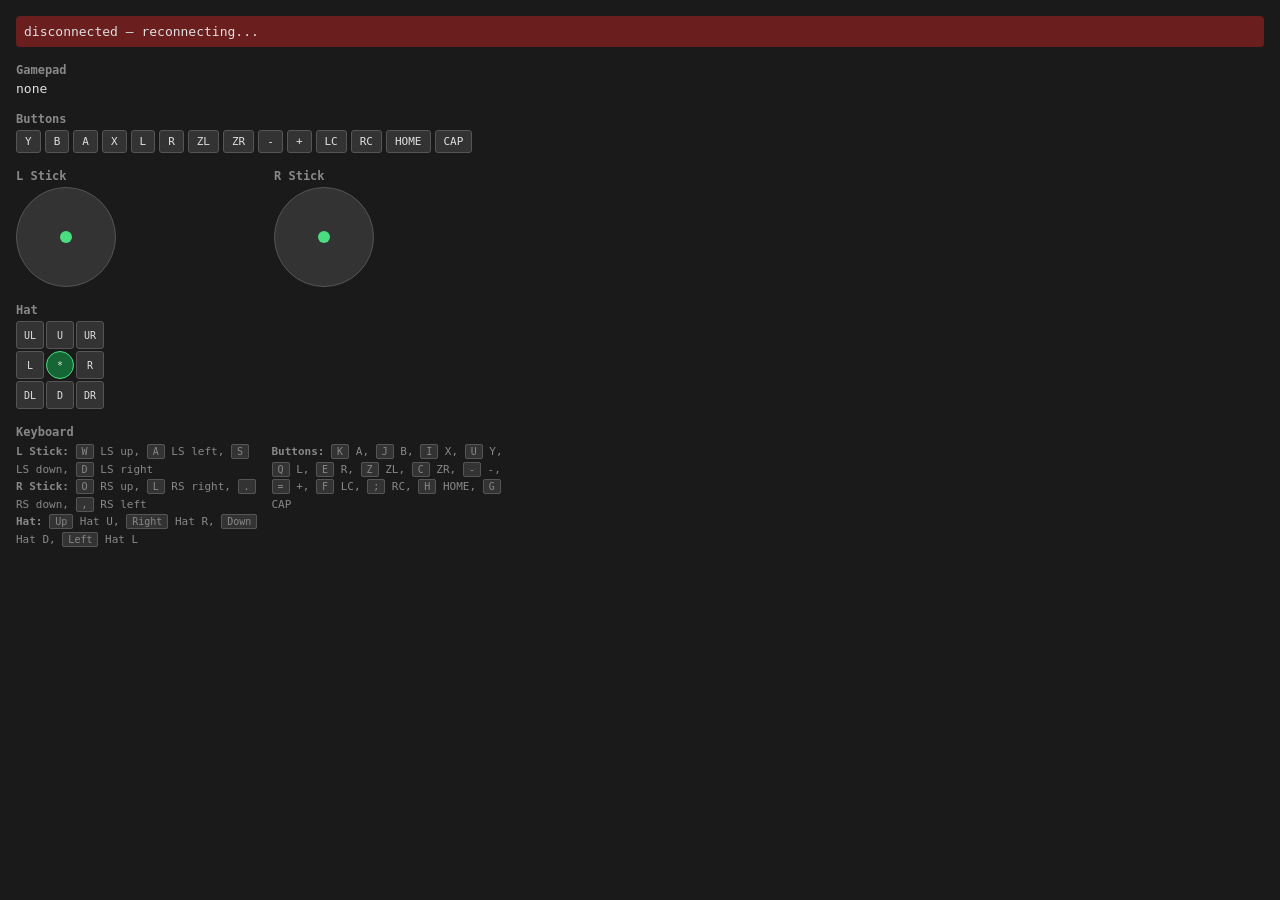
==== nxmc/cmd/nxmc-server/web/index.html @ 003a0747 "graceful shutdown追加、Pro ControllerのCaptureボタン対応 - Ctrl+Cでリセット送信→シリアル閉じ→2秒タイムアウトで終了 - Gamepad API but" ====
<!DOCTYPE html>
<html lang="ja">
<head>
<meta charset="utf-8">
<meta name="viewport" content="width=device-width, initial-scale=1">
<title>nxmc</title>
<style>
* { margin: 0; padding: 0; box-sizing: border-box; }
body { font-family: monospace; background: #1a1a1a; color: #e0e0e0; padding: 16px; }
#status { padding: 8px; margin-bottom: 16px; border-radius: 4px; }
#status.connected { background: #1b4332; }
#status.disconnected { background: #6b1e1e; }

.section { margin-bottom: 16px; }
.section h3 { font-size: 12px; color: #888; margin-bottom: 4px; }

#state { font-size: 14px; line-height: 1.8; }
#state .active { color: #4ade80; font-weight: bold; }

.controller-visual {
  display: grid;
  grid-template-columns: 1fr 1fr;
  gap: 16px;
  max-width: 500px;
}

.stick-display {
  width: 100px; height: 100px;
  background: #333; border-radius: 50%;
  position: relative; border: 1px solid #555;
}
.stick-dot {
  width: 12px; height: 12px;
  background: #4ade80; border-radius: 50%;
  position: absolute;
  transform: translate(-50%, -50%);
  transition: left 0.03s, top 0.03s;
}

.buttons-display { display: flex; flex-wrap: wrap; gap: 4px; }
.btn {
  padding: 4px 8px; font-size: 11px;
  background: #333; border-radius: 3px; border: 1px solid #555;
}
.btn.active { background: #166534; border-color: #4ade80; color: #4ade80; }

.hat-grid {
  display: grid;
  grid-template-columns: repeat(3, 28px);
  grid-template-rows: repeat(3, 28px);
  gap: 2px;
}
.hat-cell {
  background: #333; border-radius: 3px; border: 1px solid #555;
  display: flex; align-items: center; justify-content: center;
  font-size: 10px;
}
.hat-cell.active { background: #166534; border-color: #4ade80; }
.hat-cell.center { border-radius: 50%; }

#keymap {
  font-size: 11px; color: #888; line-height: 1.6;
  column-count: 2; max-width: 500px;
}
#keymap kbd {
  background: #333; padding: 1px 5px; border-radius: 2px;
  border: 1px solid #555; font-size: 10px;
}
</style>
</head>
<body>

<div id="status" class="disconnected">disconnected</div>

<div class="section">
  <h3>Gamepad</h3>
  <div id="gamepad-info">none</div>
</div>

<div class="section">
  <h3>Buttons</h3>
  <div class="buttons-display" id="buttons-display"></div>
</div>

<div class="section controller-visual">
  <div>
    <h3>L Stick</h3>
    <div class="stick-display"><div class="stick-dot" id="lstick-dot"></div></div>
  </div>
  <div>
    <h3>R Stick</h3>
    <div class="stick-display"><div class="stick-dot" id="rstick-dot"></div></div>
  </div>
  <div>
    <h3>Hat</h3>
    <div class="hat-grid" id="hat-grid"></div>
  </div>
</div>

<div class="section">
  <h3>Keyboard</h3>
  <div id="keymap"></div>
</div>

<script>
const BUTTONS = [
  { name: 'Y',  bit: 0x0001 },
  { name: 'B',  bit: 0x0002 },
  { name: 'A',  bit: 0x0004 },
  { name: 'X',  bit: 0x0008 },
  { name: 'L',  bit: 0x0010 },
  { name: 'R',  bit: 0x0020 },
  { name: 'ZL', bit: 0x0040 },
  { name: 'ZR', bit: 0x0080 },
  { name: '-',  bit: 0x0100 },
  { name: '+',  bit: 0x0200 },
  { name: 'LC', bit: 0x0400 },
  { name: 'RC', bit: 0x0800 },
  { name: 'HOME', bit: 0x1000 },
  { name: 'CAP',  bit: 0x2000 },
];

const HAT_NAMES = ['U','UR','R','DR','D','DL','L','UL','*'];
const HAT_GRID_MAP = [
  { hat: 7, label: 'UL' }, { hat: 0, label: 'U' },  { hat: 1, label: 'UR' },
  { hat: 6, label: 'L' },  { hat: 8, label: '*' },   { hat: 2, label: 'R' },
  { hat: 5, label: 'DL' }, { hat: 4, label: 'D' },   { hat: 3, label: 'DR' },
];

const KEY_MAP = {
  'KeyW':       { type: 'lstick', dir: 'up' },
  'KeyA':       { type: 'lstick', dir: 'left' },
  'KeyS':       { type: 'lstick', dir: 'down' },
  'KeyD':       { type: 'lstick', dir: 'right' },
  'ArrowUp':    { type: 'hat', hat: 0 },
  'ArrowRight': { type: 'hat', hat: 2 },
  'ArrowDown':  { type: 'hat', hat: 4 },
  'ArrowLeft':  { type: 'hat', hat: 6 },
  'KeyK':       { type: 'button', bit: 0x0004 },  // A
  'KeyJ':       { type: 'button', bit: 0x0002 },  // B
  'KeyI':       { type: 'button', bit: 0x0008 },  // X
  'KeyU':       { type: 'button', bit: 0x0001 },  // Y
  'KeyQ':       { type: 'button', bit: 0x0010 },  // L
  'KeyE':       { type: 'button', bit: 0x0020 },  // R
  'KeyZ':       { type: 'button', bit: 0x0040 },  // ZL
  'KeyC':       { type: 'button', bit: 0x0080 },  // ZR
  'Minus':      { type: 'button', bit: 0x0100 },  // -
  'Equal':      { type: 'button', bit: 0x0200 },  // +
  'KeyF':       { type: 'button', bit: 0x0400 },  // L Click
  'Semicolon':  { type: 'button', bit: 0x0800 },  // R Click
  'KeyH':       { type: 'button', bit: 0x1000 },  // Home
  'KeyG':       { type: 'button', bit: 0x2000 },  // Capture
  'KeyO':       { type: 'rstick', dir: 'up' },
  'KeyL':       { type: 'rstick', dir: 'right' },
  'Period':     { type: 'rstick', dir: 'down' },
  'Comma':      { type: 'rstick', dir: 'left' }, // Semicolon is taken, use comma
};

const KEY_LABELS = {
  'KeyW': 'W', 'KeyA': 'A', 'KeyS': 'S', 'KeyD': 'D',
  'ArrowUp': 'Up', 'ArrowRight': 'Right', 'ArrowDown': 'Down', 'ArrowLeft': 'Left',
  'KeyK': 'K', 'KeyJ': 'J', 'KeyI': 'I', 'KeyU': 'U',
  'KeyQ': 'Q', 'KeyE': 'E', 'KeyZ': 'Z', 'KeyC': 'C',
  'Minus': '-', 'Equal': '=', 'KeyF': 'F', 'Semicolon': ';',
  'KeyH': 'H', 'KeyG': 'G',
  'KeyO': 'O', 'KeyL': 'L', 'Period': '.', 'Comma': ',',
};

const BUTTON_NAMES = {};
BUTTONS.forEach(b => BUTTON_NAMES[b.bit] = b.name);

// State
let keyState = {};
let lastSent = '';
let ws = null;

// Build UI
function initUI() {
  const bd = document.getElementById('buttons-display');
  BUTTONS.forEach(b => {
    const el = document.createElement('div');
    el.className = 'btn';
    el.id = 'btn-' + b.name;
    el.textContent = b.name;
    bd.appendChild(el);
  });

  const hg = document.getElementById('hat-grid');
  HAT_GRID_MAP.forEach(h => {
    const el = document.createElement('div');
    el.className = 'hat-cell' + (h.hat === 8 ? ' center' : '');
    el.id = 'hat-' + h.hat;
    el.textContent = h.label;
    hg.appendChild(el);
  });

  const km = document.getElementById('keymap');
  const groups = { 'L Stick': [], 'R Stick': [], 'Hat': [], 'Buttons': [] };
  for (const [code, mapping] of Object.entries(KEY_MAP)) {
    const label = KEY_LABELS[code] || code;
    let target = '';
    if (mapping.type === 'button') target = BUTTON_NAMES[mapping.bit];
    else if (mapping.type === 'hat') target = 'Hat ' + HAT_NAMES[mapping.hat];
    else if (mapping.type === 'lstick') target = 'LS ' + mapping.dir;
    else if (mapping.type === 'rstick') target = 'RS ' + mapping.dir;

    const group = mapping.type === 'lstick' ? 'L Stick' :
                  mapping.type === 'rstick' ? 'R Stick' :
                  mapping.type === 'hat' ? 'Hat' : 'Buttons';
    groups[group].push(`<kbd>${label}</kbd> ${target}`);
  }
  km.innerHTML = Object.entries(groups).map(([g, items]) =>
    `<div><strong>${g}:</strong> ${items.join(', ')}</div>`
  ).join('');
}

// WebSocket
function connect() {
  const proto = location.protocol === 'https:' ? 'wss:' : 'ws:';
  ws = new WebSocket(`${proto}//${location.host}/ws`);
  ws.onopen = () => {
    document.getElementById('status').className = 'connected';
    document.getElementById('status').textContent = 'connected';
  };
  ws.onclose = () => {
    document.getElementById('status').className = 'disconnected';
    document.getElementById('status').textContent = 'disconnected — reconnecting...';
    setTimeout(connect, 1000);
  };
}

// Keyboard
document.addEventListener('keydown', e => {
  if (KEY_MAP[e.code]) { e.preventDefault(); keyState[e.code] = true; }
});
document.addEventListener('keyup', e => {
  if (KEY_MAP[e.code]) { e.preventDefault(); keyState[e.code] = false; }
});

// Gamepad mapping (Standard Gamepad → Switch buttons)
const GP_BUTTON_MAP = [
  0x0002, // [0] bottom → B
  0x0004, // [1] right → A
  0x0001, // [2] left → Y
  0x0008, // [3] top → X
  0x0010, // [4] L
  0x0020, // [5] R
  0x0040, // [6] ZL
  0x0080, // [7] ZR
  0x0100, // [8] -
  0x0200, // [9] +
  0x0400, // [10] L Click
  0x0800, // [11] R Click
  0,      // [12] D-pad Up (hat)
  0,      // [13] D-pad Down (hat)
  0,      // [14] D-pad Left (hat)
  0,      // [15] D-pad Right (hat)
  0x1000, // [16] Home/Guide
  0x2000, // [17] Capture (Pro Controller MISC1)
];

function hatFromDpad(up, right, down, left) {
  if (up && right) return 1;
  if (right && down) return 3;
  if (down && left) return 5;
  if (left && up) return 7;
  if (up) return 0;
  if (right) return 2;
  if (down) return 4;
  if (left) return 6;
  return 8;
}

function axisToStick(val) {
  return Math.max(0, Math.min(255, Math.round((val + 1) * 127.5)));
}

function buildReport() {
  let buttons = 0;
  let hat = 8;
  let lx = 128, ly = 128, rx = 128, ry = 128;

  // Keyboard
  let kbLU = false, kbLD = false, kbLL = false, kbLR = false;
  let kbRU = false, kbRD = false, kbRL = false, kbRR = false;
  let kbHatU = false, kbHatD = false, kbHatL = false, kbHatR = false;

  for (const [code, pressed] of Object.entries(keyState)) {
    if (!pressed) continue;
    const m = KEY_MAP[code];
    if (!m) continue;
    if (m.type === 'button') buttons |= m.bit;
    else if (m.type === 'hat') {
      if (m.hat === 0) kbHatU = true;
      if (m.hat === 2) kbHatR = true;
      if (m.hat === 4) kbHatD = true;
      if (m.hat === 6) kbHatL = true;
    }
    else if (m.type === 'lstick') {
      if (m.dir === 'up') kbLU = true;
      if (m.dir === 'down') kbLD = true;
      if (m.dir === 'left') kbLL = true;
      if (m.dir === 'right') kbLR = true;
    }
    else if (m.type === 'rstick') {
      if (m.dir === 'up') kbRU = true;
      if (m.dir === 'down') kbRD = true;
      if (m.dir === 'left') kbRL = true;
      if (m.dir === 'right') kbRR = true;
    }
  }

  hat = hatFromDpad(kbHatU, kbHatR, kbHatD, kbHatL);
  if (kbLL) lx = 0;   else if (kbLR) lx = 255;
  if (kbLU) ly = 0;   else if (kbLD) ly = 255;
  if (kbRL) rx = 0;   else if (kbRR) rx = 255;
  if (kbRU) ry = 0;   else if (kbRD) ry = 255;

  // Gamepad (overrides keyboard for analog, OR for buttons)
  const gamepads = navigator.getGamepads();
  for (const gp of gamepads) {
    if (!gp) continue;

    document.getElementById('gamepad-info').textContent =
      gp.id + (gp.mapping === 'standard' ? ' [standard]' : ' [non-standard]');

    // Buttons
    for (let i = 0; i < gp.buttons.length && i < GP_BUTTON_MAP.length; i++) {
      if (gp.buttons[i].pressed && GP_BUTTON_MAP[i]) {
        buttons |= GP_BUTTON_MAP[i];
      }
    }

    // D-pad (buttons 12-15: Up, Down, Left, Right)
    if (gp.buttons.length > 15) {
      const gpHat = hatFromDpad(
        gp.buttons[12].pressed, gp.buttons[15].pressed,
        gp.buttons[13].pressed, gp.buttons[14].pressed
      );
      if (gpHat !== 8) hat = gpHat;
    }

    // Analog sticks (override keyboard digital input if moved)
    const deadzone = 0.15;
    if (gp.axes.length >= 2) {
      if (Math.abs(gp.axes[0]) > deadzone || Math.abs(gp.axes[1]) > deadzone) {
        lx = axisToStick(gp.axes[0]);
        ly = axisToStick(gp.axes[1]);
      }
    }
    if (gp.axes.length >= 4) {
      if (Math.abs(gp.axes[2]) > deadzone || Math.abs(gp.axes[3]) > deadzone) {
        rx = axisToStick(gp.axes[2]);
        ry = axisToStick(gp.axes[3]);
      }
    }

    break; // use first gamepad only
  }

  return { buttons, hat, lx, ly, rx, ry };
}

function updateUI(report) {
  // Buttons
  BUTTONS.forEach(b => {
    const el = document.getElementById('btn-' + b.name);
    el.className = 'btn' + ((report.buttons & b.bit) ? ' active' : '');
  });

  // Hat
  HAT_GRID_MAP.forEach(h => {
    const el = document.getElementById('hat-' + h.hat);
    el.className = 'hat-cell' + (h.hat === 8 ? ' center' : '') +
                   (report.hat === h.hat ? ' active' : '');
  });

  // Sticks
  const lDot = document.getElementById('lstick-dot');
  lDot.style.left = (report.lx / 255 * 100) + '%';
  lDot.style.top = (report.ly / 255 * 100) + '%';

  const rDot = document.getElementById('rstick-dot');
  rDot.style.left = (report.rx / 255 * 100) + '%';
  rDot.style.top = (report.ry / 255 * 100) + '%';
}

// Main loop
function loop() {
  const report = buildReport();
  updateUI(report);

  const json = JSON.stringify(report);
  if (json !== lastSent && ws && ws.readyState === WebSocket.OPEN) {
    ws.send(json);
    lastSent = json;
  }

  requestAnimationFrame(loop);
}

initUI();
connect();
requestAnimationFrame(loop);
</script>
</body>
</html>
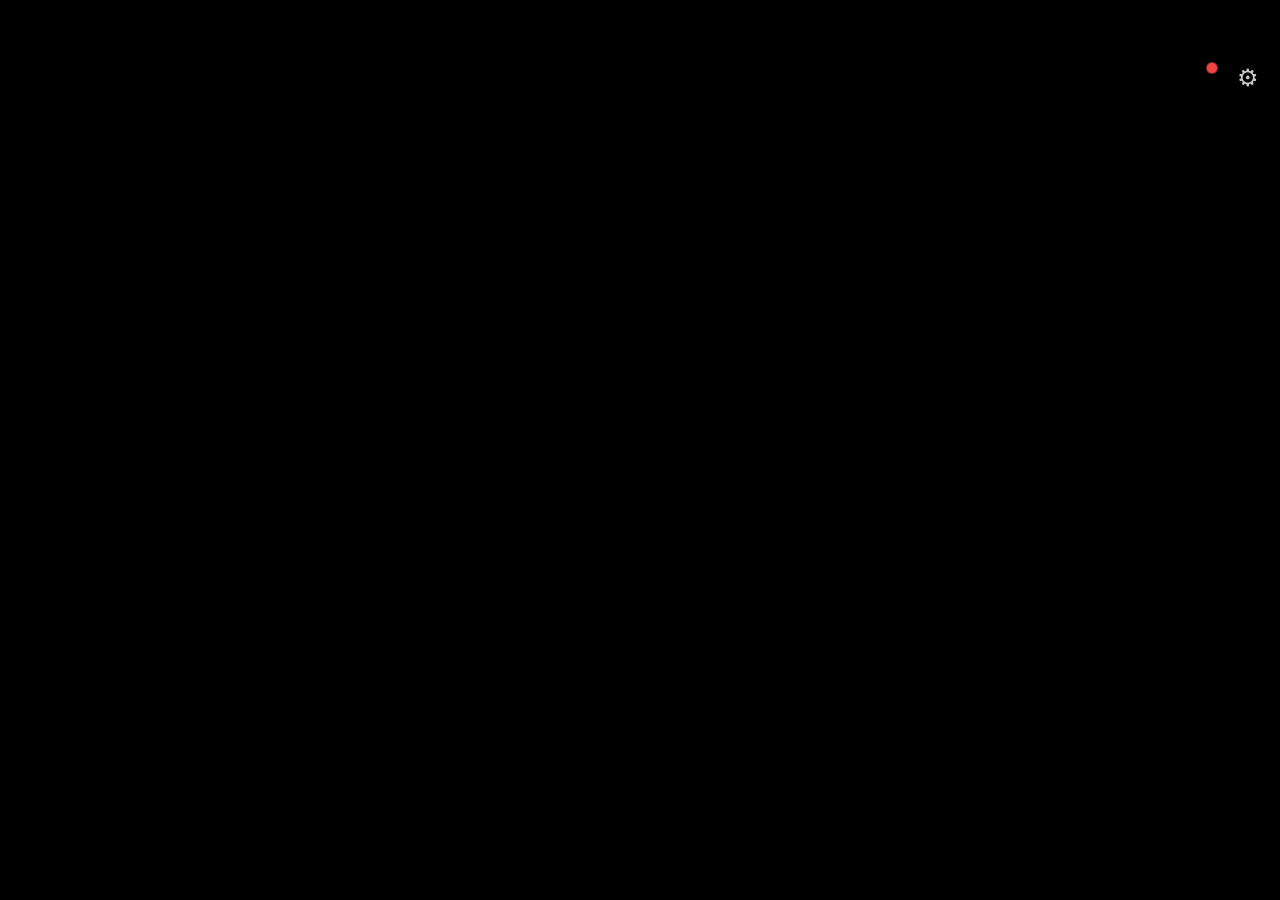
==== commit 1fdbdac5: "統合UI実装: WebRTC映像+タッチオーバーレイ+設定パネル+ゲームパッドマッピング 映像配信(WHEP)とコントローラー操作を1画面に統合したWeb UIを実装。 タッチ/マウス/キーボード/ゲ" ====
--- a/nxmc/cmd/nxmc-server/web/index.html
+++ b/nxmc/cmd/nxmc-server/web/index.html
@@ -2,406 +2,155 @@
 <html lang="ja">
 <head>
 <meta charset="utf-8">
-<meta name="viewport" content="width=device-width, initial-scale=1">
+<meta name="viewport" content="width=device-width, initial-scale=1, user-scalable=no">
 <title>nxmc</title>
-<style>
-* { margin: 0; padding: 0; box-sizing: border-box; }
-body { font-family: monospace; background: #1a1a1a; color: #e0e0e0; padding: 16px; }
-#status { padding: 8px; margin-bottom: 16px; border-radius: 4px; }
-#status.connected { background: #1b4332; }
-#status.disconnected { background: #6b1e1e; }
-
-.section { margin-bottom: 16px; }
-.section h3 { font-size: 12px; color: #888; margin-bottom: 4px; }
-
-#state { font-size: 14px; line-height: 1.8; }
-#state .active { color: #4ade80; font-weight: bold; }
-
-.controller-visual {
-  display: grid;
-  grid-template-columns: 1fr 1fr;
-  gap: 16px;
-  max-width: 500px;
-}
-
-.stick-display {
-  width: 100px; height: 100px;
-  background: #333; border-radius: 50%;
-  position: relative; border: 1px solid #555;
-}
-.stick-dot {
-  width: 12px; height: 12px;
-  background: #4ade80; border-radius: 50%;
-  position: absolute;
-  transform: translate(-50%, -50%);
-  transition: left 0.03s, top 0.03s;
-}
-
-.buttons-display { display: flex; flex-wrap: wrap; gap: 4px; }
-.btn {
-  padding: 4px 8px; font-size: 11px;
-  background: #333; border-radius: 3px; border: 1px solid #555;
-}
-.btn.active { background: #166534; border-color: #4ade80; color: #4ade80; }
-
-.hat-grid {
-  display: grid;
-  grid-template-columns: repeat(3, 28px);
-  grid-template-rows: repeat(3, 28px);
-  gap: 2px;
-}
-.hat-cell {
-  background: #333; border-radius: 3px; border: 1px solid #555;
-  display: flex; align-items: center; justify-content: center;
-  font-size: 10px;
-}
-.hat-cell.active { background: #166534; border-color: #4ade80; }
-.hat-cell.center { border-radius: 50%; }
-
-#keymap {
-  font-size: 11px; color: #888; line-height: 1.6;
-  column-count: 2; max-width: 500px;
-}
-#keymap kbd {
-  background: #333; padding: 1px 5px; border-radius: 2px;
-  border: 1px solid #555; font-size: 10px;
-}
-</style>
+<link rel="stylesheet" href="style.css">
 </head>
 <body>
 
-<div id="status" class="disconnected">disconnected</div>
+<video id="video" autoplay playsinline muted></video>
 
-<div class="section">
-  <h3>Gamepad</h3>
-  <div id="gamepad-info">none</div>
-</div>
+<div id="overlay" class="overlay hidden">
+  <div class="overlay-left">
+    <div class="shoulder-buttons left">
+      <button class="touch-btn shoulder" data-btn="0x0040">ZL</button>
+      <button class="touch-btn shoulder" data-btn="0x0010">L</button>
+    </div>
+    <div class="stick-zone" id="lstick-zone">
+      <div class="stick-visual" id="lstick-visual">
+        <div class="stick-knob" id="lstick-knob"></div>
+      </div>
+    </div>
+    <div class="dpad">
+      <button class="touch-btn dpad-btn dpad-u" data-hat="0">&#9650;</button>
+      <button class="touch-btn dpad-btn dpad-l" data-hat="6">&#9664;</button>
+      <button class="touch-btn dpad-btn dpad-r" data-hat="2">&#9654;</button>
+      <button class="touch-btn dpad-btn dpad-d" data-hat="4">&#9660;</button>
+    </div>
+  </div>
 
-<div class="section">
-  <h3>Buttons</h3>
-  <div class="buttons-display" id="buttons-display"></div>
-</div>
+  <div class="overlay-center">
+    <div class="center-row">
+      <button class="touch-btn small" data-btn="0x0100">&minus;</button>
+      <button class="touch-btn small" data-btn="0x1000">H</button>
+      <button class="touch-btn small" data-btn="0x0200">+</button>
+      <button class="touch-btn small" data-btn="0x2000">CAP</button>
+    </div>
+  </div>
 
-<div class="section controller-visual">
-  <div>
-    <h3>L Stick</h3>
-    <div class="stick-display"><div class="stick-dot" id="lstick-dot"></div></div>
-  </div>
-  <div>
-    <h3>R Stick</h3>
-    <div class="stick-display"><div class="stick-dot" id="rstick-dot"></div></div>
-  </div>
-  <div>
-    <h3>Hat</h3>
-    <div class="hat-grid" id="hat-grid"></div>
+  <div class="overlay-right">
+    <div class="shoulder-buttons right">
+      <button class="touch-btn shoulder" data-btn="0x0080">ZR</button>
+      <button class="touch-btn shoulder" data-btn="0x0020">R</button>
+    </div>
+    <div class="face-buttons">
+      <button class="touch-btn face face-x" data-btn="0x0008">X</button>
+      <button class="touch-btn face face-y" data-btn="0x0001">Y</button>
+      <button class="touch-btn face face-a" data-btn="0x0004">A</button>
+      <button class="touch-btn face face-b" data-btn="0x0002">B</button>
+    </div>
+    <div class="stick-zone" id="rstick-zone">
+      <div class="stick-visual" id="rstick-visual">
+        <div class="stick-knob" id="rstick-knob"></div>
+      </div>
+    </div>
   </div>
 </div>
 
-<div class="section">
-  <h3>Keyboard</h3>
-  <div id="keymap"></div>
+<button id="settings-toggle" class="gear-btn" aria-label="Settings">&#9881;</button>
+
+<div id="settings-panel" class="settings-panel hidden">
+  <div class="settings-header">
+    <span>Settings</span>
+    <button id="settings-close" class="close-btn">&times;</button>
+  </div>
+  <div class="settings-body">
+    <label class="setting-row">
+      <span>Overlay</span>
+      <input type="checkbox" id="opt-overlay">
+    </label>
+    <label class="setting-row">
+      <span>Opacity</span>
+      <input type="range" id="opt-opacity" min="10" max="100" value="50">
+      <span id="opt-opacity-val">50%</span>
+    </label>
+    <div class="setting-group">
+      <span>Resolution</span>
+      <label><input type="radio" name="resolution" value="1080" checked> 1080p</label>
+      <label><input type="radio" name="resolution" value="720"> 720p</label>
+      <label><input type="radio" name="resolution" value="480"> 480p</label>
+      <label><input type="radio" name="resolution" value="360"> 360p</label>
+    </div>
+    <div class="setting-group">
+      <span>Bitrate</span>
+      <label><input type="radio" name="bitrate" value="12000" checked> 12 Mbps</label>
+      <label><input type="radio" name="bitrate" value="8000"> 8 Mbps</label>
+      <label><input type="radio" name="bitrate" value="4000"> 4 Mbps</label>
+      <label><input type="radio" name="bitrate" value="2000"> 2 Mbps</label>
+    </div>
+    <div class="setting-row">
+      <span>Keyboard</span>
+      <button id="keyhelp-btn" class="help-btn">?</button>
+    </div>
+    <div class="setting-group">
+      <div class="setting-row" style="border:none;padding:0;margin-bottom:4px">
+        <span>Gamepad</span>
+        <button id="gpmap-btn" class="help-btn">&#9881;</button>
+      </div>
+      <div id="gamepad-info" style="font-size:12px;color:#888">No gamepad</div>
+    </div>
+  </div>
 </div>
 
-<script>
-const BUTTONS = [
-  { name: 'Y',  bit: 0x0001 },
-  { name: 'B',  bit: 0x0002 },
-  { name: 'A',  bit: 0x0004 },
-  { name: 'X',  bit: 0x0008 },
-  { name: 'L',  bit: 0x0010 },
-  { name: 'R',  bit: 0x0020 },
-  { name: 'ZL', bit: 0x0040 },
-  { name: 'ZR', bit: 0x0080 },
-  { name: '-',  bit: 0x0100 },
-  { name: '+',  bit: 0x0200 },
-  { name: 'LC', bit: 0x0400 },
-  { name: 'RC', bit: 0x0800 },
-  { name: 'HOME', bit: 0x1000 },
-  { name: 'CAP',  bit: 0x2000 },
-];
+<div id="keyhelp-modal" class="modal hidden">
+  <div class="modal-content">
+    <div class="modal-header">
+      <span>Keyboard Controls</span>
+      <button id="keyhelp-close" class="close-btn">&times;</button>
+    </div>
+    <div class="modal-body">
+      <div class="keymap-section">
+        <h4>L Stick</h4><p>W / A / S / D</p>
+        <h4>R Stick</h4><p>O / , / . / L</p>
+        <h4>Hat</h4><p>Arrow keys</p>
+      </div>
+      <div class="keymap-section">
+        <h4>Buttons</h4>
+        <p>A: <kbd>K</kbd> B: <kbd>J</kbd> X: <kbd>I</kbd> Y: <kbd>U</kbd></p>
+        <p>L: <kbd>Q</kbd> R: <kbd>E</kbd> ZL: <kbd>Z</kbd> ZR: <kbd>C</kbd></p>
+        <p>LC: <kbd>F</kbd> RC: <kbd>;</kbd></p>
+        <p>+: <kbd>=</kbd> -: <kbd>-</kbd> Home: <kbd>H</kbd> Cap: <kbd>G</kbd></p>
+      </div>
+    </div>
+  </div>
+</div>
 
-const HAT_NAMES = ['U','UR','R','DR','D','DL','L','UL','*'];
-const HAT_GRID_MAP = [
-  { hat: 7, label: 'UL' }, { hat: 0, label: 'U' },  { hat: 1, label: 'UR' },
-  { hat: 6, label: 'L' },  { hat: 8, label: '*' },   { hat: 2, label: 'R' },
-  { hat: 5, label: 'DL' }, { hat: 4, label: 'D' },   { hat: 3, label: 'DR' },
-];
+<div id="gpmap-modal" class="modal hidden">
+  <div class="modal-content modal-wide">
+    <div class="modal-header">
+      <span>Gamepad Mapping</span>
+      <button id="gpmap-close" class="close-btn">&times;</button>
+    </div>
+    <div class="modal-body">
+      <div id="gpmap-list"></div>
+      <div style="margin-top:12px;display:flex;gap:8px">
+        <button id="gpmap-reset" class="modal-action-btn">Reset to Default</button>
+      </div>
+      <div id="gpmap-listen" class="gpmap-listen hidden">
+        Press a gamepad button for <strong id="gpmap-listen-target"></strong>...
+        <button id="gpmap-listen-cancel" class="modal-action-btn">Cancel</button>
+        <button id="gpmap-listen-clear" class="modal-action-btn">Clear</button>
+      </div>
+    </div>
+  </div>
+</div>
 
-const KEY_MAP = {
-  'KeyW':       { type: 'lstick', dir: 'up' },
-  'KeyA':       { type: 'lstick', dir: 'left' },
-  'KeyS':       { type: 'lstick', dir: 'down' },
-  'KeyD':       { type: 'lstick', dir: 'right' },
-  'ArrowUp':    { type: 'hat', hat: 0 },
-  'ArrowRight': { type: 'hat', hat: 2 },
-  'ArrowDown':  { type: 'hat', hat: 4 },
-  'ArrowLeft':  { type: 'hat', hat: 6 },
-  'KeyK':       { type: 'button', bit: 0x0004 },  // A
-  'KeyJ':       { type: 'button', bit: 0x0002 },  // B
-  'KeyI':       { type: 'button', bit: 0x0008 },  // X
-  'KeyU':       { type: 'button', bit: 0x0001 },  // Y
-  'KeyQ':       { type: 'button', bit: 0x0010 },  // L
-  'KeyE':       { type: 'button', bit: 0x0020 },  // R
-  'KeyZ':       { type: 'button', bit: 0x0040 },  // ZL
-  'KeyC':       { type: 'button', bit: 0x0080 },  // ZR
-  'Minus':      { type: 'button', bit: 0x0100 },  // -
-  'Equal':      { type: 'button', bit: 0x0200 },  // +
-  'KeyF':       { type: 'button', bit: 0x0400 },  // L Click
-  'Semicolon':  { type: 'button', bit: 0x0800 },  // R Click
-  'KeyH':       { type: 'button', bit: 0x1000 },  // Home
-  'KeyG':       { type: 'button', bit: 0x2000 },  // Capture
-  'KeyO':       { type: 'rstick', dir: 'up' },
-  'KeyL':       { type: 'rstick', dir: 'right' },
-  'Period':     { type: 'rstick', dir: 'down' },
-  'Comma':      { type: 'rstick', dir: 'left' }, // Semicolon is taken, use comma
-};
+<div id="status-indicator" class="status-dot disconnected" title="disconnected"></div>
 
-const KEY_LABELS = {
-  'KeyW': 'W', 'KeyA': 'A', 'KeyS': 'S', 'KeyD': 'D',
-  'ArrowUp': 'Up', 'ArrowRight': 'Right', 'ArrowDown': 'Down', 'ArrowLeft': 'Left',
-  'KeyK': 'K', 'KeyJ': 'J', 'KeyI': 'I', 'KeyU': 'U',
-  'KeyQ': 'Q', 'KeyE': 'E', 'KeyZ': 'Z', 'KeyC': 'C',
-  'Minus': '-', 'Equal': '=', 'KeyF': 'F', 'Semicolon': ';',
-  'KeyH': 'H', 'KeyG': 'G',
-  'KeyO': 'O', 'KeyL': 'L', 'Period': '.', 'Comma': ',',
-};
-
-const BUTTON_NAMES = {};
-BUTTONS.forEach(b => BUTTON_NAMES[b.bit] = b.name);
-
-// State
-let keyState = {};
-let lastSent = '';
-let ws = null;
-
-// Build UI
-function initUI() {
-  const bd = document.getElementById('buttons-display');
-  BUTTONS.forEach(b => {
-    const el = document.createElement('div');
-    el.className = 'btn';
-    el.id = 'btn-' + b.name;
-    el.textContent = b.name;
-    bd.appendChild(el);
-  });
-
-  const hg = document.getElementById('hat-grid');
-  HAT_GRID_MAP.forEach(h => {
-    const el = document.createElement('div');
-    el.className = 'hat-cell' + (h.hat === 8 ? ' center' : '');
-    el.id = 'hat-' + h.hat;
-    el.textContent = h.label;
-    hg.appendChild(el);
-  });
-
-  const km = document.getElementById('keymap');
-  const groups = { 'L Stick': [], 'R Stick': [], 'Hat': [], 'Buttons': [] };
-  for (const [code, mapping] of Object.entries(KEY_MAP)) {
-    const label = KEY_LABELS[code] || code;
-    let target = '';
-    if (mapping.type === 'button') target = BUTTON_NAMES[mapping.bit];
-    else if (mapping.type === 'hat') target = 'Hat ' + HAT_NAMES[mapping.hat];
-    else if (mapping.type === 'lstick') target = 'LS ' + mapping.dir;
-    else if (mapping.type === 'rstick') target = 'RS ' + mapping.dir;
-
-    const group = mapping.type === 'lstick' ? 'L Stick' :
-                  mapping.type === 'rstick' ? 'R Stick' :
-                  mapping.type === 'hat' ? 'Hat' : 'Buttons';
-    groups[group].push(`<kbd>${label}</kbd> ${target}`);
-  }
-  km.innerHTML = Object.entries(groups).map(([g, items]) =>
-    `<div><strong>${g}:</strong> ${items.join(', ')}</div>`
-  ).join('');
-}
-
-// WebSocket
-function connect() {
-  const proto = location.protocol === 'https:' ? 'wss:' : 'ws:';
-  ws = new WebSocket(`${proto}//${location.host}/ws`);
-  ws.onopen = () => {
-    document.getElementById('status').className = 'connected';
-    document.getElementById('status').textContent = 'connected';
-  };
-  ws.onclose = () => {
-    document.getElementById('status').className = 'disconnected';
-    document.getElementById('status').textContent = 'disconnected — reconnecting...';
-    setTimeout(connect, 1000);
-  };
-}
-
-// Keyboard
-document.addEventListener('keydown', e => {
-  if (KEY_MAP[e.code]) { e.preventDefault(); keyState[e.code] = true; }
-});
-document.addEventListener('keyup', e => {
-  if (KEY_MAP[e.code]) { e.preventDefault(); keyState[e.code] = false; }
-});
-
-// Gamepad mapping (Standard Gamepad → Switch buttons)
-const GP_BUTTON_MAP = [
-  0x0002, // [0] bottom → B
-  0x0004, // [1] right → A
-  0x0001, // [2] left → Y
-  0x0008, // [3] top → X
-  0x0010, // [4] L
-  0x0020, // [5] R
-  0x0040, // [6] ZL
-  0x0080, // [7] ZR
-  0x0100, // [8] -
-  0x0200, // [9] +
-  0x0400, // [10] L Click
-  0x0800, // [11] R Click
-  0,      // [12] D-pad Up (hat)
-  0,      // [13] D-pad Down (hat)
-  0,      // [14] D-pad Left (hat)
-  0,      // [15] D-pad Right (hat)
-  0x1000, // [16] Home/Guide
-  0x2000, // [17] Capture (Pro Controller MISC1)
-];
-
-function hatFromDpad(up, right, down, left) {
-  if (up && right) return 1;
-  if (right && down) return 3;
-  if (down && left) return 5;
-  if (left && up) return 7;
-  if (up) return 0;
-  if (right) return 2;
-  if (down) return 4;
-  if (left) return 6;
-  return 8;
-}
-
-function axisToStick(val) {
-  return Math.max(0, Math.min(255, Math.round((val + 1) * 127.5)));
-}
-
-function buildReport() {
-  let buttons = 0;
-  let hat = 8;
-  let lx = 128, ly = 128, rx = 128, ry = 128;
-
-  // Keyboard
-  let kbLU = false, kbLD = false, kbLL = false, kbLR = false;
-  let kbRU = false, kbRD = false, kbRL = false, kbRR = false;
-  let kbHatU = false, kbHatD = false, kbHatL = false, kbHatR = false;
-
-  for (const [code, pressed] of Object.entries(keyState)) {
-    if (!pressed) continue;
-    const m = KEY_MAP[code];
-    if (!m) continue;
-    if (m.type === 'button') buttons |= m.bit;
-    else if (m.type === 'hat') {
-      if (m.hat === 0) kbHatU = true;
-      if (m.hat === 2) kbHatR = true;
-      if (m.hat === 4) kbHatD = true;
-      if (m.hat === 6) kbHatL = true;
-    }
-    else if (m.type === 'lstick') {
-      if (m.dir === 'up') kbLU = true;
-      if (m.dir === 'down') kbLD = true;
-      if (m.dir === 'left') kbLL = true;
-      if (m.dir === 'right') kbLR = true;
-    }
-    else if (m.type === 'rstick') {
-      if (m.dir === 'up') kbRU = true;
-      if (m.dir === 'down') kbRD = true;
-      if (m.dir === 'left') kbRL = true;
-      if (m.dir === 'right') kbRR = true;
-    }
-  }
-
-  hat = hatFromDpad(kbHatU, kbHatR, kbHatD, kbHatL);
-  if (kbLL) lx = 0;   else if (kbLR) lx = 255;
-  if (kbLU) ly = 0;   else if (kbLD) ly = 255;
-  if (kbRL) rx = 0;   else if (kbRR) rx = 255;
-  if (kbRU) ry = 0;   else if (kbRD) ry = 255;
-
-  // Gamepad (overrides keyboard for analog, OR for buttons)
-  const gamepads = navigator.getGamepads();
-  for (const gp of gamepads) {
-    if (!gp) continue;
-
-    document.getElementById('gamepad-info').textContent =
-      gp.id + (gp.mapping === 'standard' ? ' [standard]' : ' [non-standard]');
-
-    // Buttons
-    for (let i = 0; i < gp.buttons.length && i < GP_BUTTON_MAP.length; i++) {
-      if (gp.buttons[i].pressed && GP_BUTTON_MAP[i]) {
-        buttons |= GP_BUTTON_MAP[i];
-      }
-    }
-
-    // D-pad (buttons 12-15: Up, Down, Left, Right)
-    if (gp.buttons.length > 15) {
-      const gpHat = hatFromDpad(
-        gp.buttons[12].pressed, gp.buttons[15].pressed,
-        gp.buttons[13].pressed, gp.buttons[14].pressed
-      );
-      if (gpHat !== 8) hat = gpHat;
-    }
-
-    // Analog sticks (override keyboard digital input if moved)
-    const deadzone = 0.15;
-    if (gp.axes.length >= 2) {
-      if (Math.abs(gp.axes[0]) > deadzone || Math.abs(gp.axes[1]) > deadzone) {
-        lx = axisToStick(gp.axes[0]);
-        ly = axisToStick(gp.axes[1]);
-      }
-    }
-    if (gp.axes.length >= 4) {
-      if (Math.abs(gp.axes[2]) > deadzone || Math.abs(gp.axes[3]) > deadzone) {
-        rx = axisToStick(gp.axes[2]);
-        ry = axisToStick(gp.axes[3]);
-      }
-    }
-
-    break; // use first gamepad only
-  }
-
-  return { buttons, hat, lx, ly, rx, ry };
-}
-
-function updateUI(report) {
-  // Buttons
-  BUTTONS.forEach(b => {
-    const el = document.getElementById('btn-' + b.name);
-    el.className = 'btn' + ((report.buttons & b.bit) ? ' active' : '');
-  });
-
-  // Hat
-  HAT_GRID_MAP.forEach(h => {
-    const el = document.getElementById('hat-' + h.hat);
-    el.className = 'hat-cell' + (h.hat === 8 ? ' center' : '') +
-                   (report.hat === h.hat ? ' active' : '');
-  });
-
-  // Sticks
-  const lDot = document.getElementById('lstick-dot');
-  lDot.style.left = (report.lx / 255 * 100) + '%';
-  lDot.style.top = (report.ly / 255 * 100) + '%';
-
-  const rDot = document.getElementById('rstick-dot');
-  rDot.style.left = (report.rx / 255 * 100) + '%';
-  rDot.style.top = (report.ry / 255 * 100) + '%';
-}
-
-// Main loop
-function loop() {
-  const report = buildReport();
-  updateUI(report);
-
-  const json = JSON.stringify(report);
-  if (json !== lastSent && ws && ws.readyState === WebSocket.OPEN) {
-    ws.send(json);
-    lastSent = json;
-  }
-
-  requestAnimationFrame(loop);
-}
-
-initUI();
-connect();
-requestAnimationFrame(loop);
-</script>
+<script src="whep.js"></script>
+<script src="input.js"></script>
+<script src="touch.js"></script>
+<script src="settings.js"></script>
+<script src="main.js"></script>
 </body>
 </html>
--- a/nxmc/cmd/nxmc-server/web/style.css
+++ b/nxmc/cmd/nxmc-server/web/style.css
@@ -0,0 +1,265 @@
+* { margin: 0; padding: 0; box-sizing: border-box; }
+html, body { width: 100%; height: 100%; overflow: hidden; background: #000; }
+
+#video {
+  position: fixed; inset: 0;
+  width: 100%; height: 100%;
+  object-fit: contain;
+  background: #000;
+  z-index: 0;
+}
+
+/* --- Gear / Status --- */
+.gear-btn {
+  position: fixed; top: 56px; right: 10px;
+  z-index: 100;
+  width: 44px; height: 44px;
+  border: none; border-radius: 50%;
+  background: rgba(0,0,0,0.6);
+  color: #ccc; font-size: 24px;
+  cursor: pointer;
+  -webkit-tap-highlight-color: transparent;
+}
+.gear-btn:hover { background: rgba(60,60,60,0.8); }
+.gear-btn:active { background: rgba(100,100,100,0.8); }
+
+.status-dot {
+  position: fixed; top: 62px; right: 62px;
+  z-index: 100;
+  width: 12px; height: 12px;
+  border-radius: 50%;
+  border: 1px solid rgba(0,0,0,0.4);
+}
+.status-dot.connected { background: #4ade80; }
+.status-dot.disconnected { background: #ef4444; }
+
+/* --- Overlay container --- */
+.overlay {
+  position: fixed; inset: 0;
+  z-index: 10;
+  display: grid;
+  grid-template-columns: 1fr auto 1fr;
+  grid-template-rows: 1fr;
+  padding: 6px 16px 10px;
+  pointer-events: none;
+  user-select: none;
+  -webkit-user-select: none;
+  touch-action: none;
+}
+.overlay.hidden { display: none; }
+.overlay > * { pointer-events: auto; }
+
+/* --- Left / Right columns --- */
+.overlay-left, .overlay-right {
+  display: flex;
+  flex-direction: column;
+  justify-content: space-between;
+  width: 200px;
+}
+.overlay-left { align-items: flex-start; }
+.overlay-right { align-items: flex-end; justify-self: end; }
+
+/* --- Center column --- */
+.overlay-center {
+  display: flex;
+  flex-direction: column;
+  justify-content: flex-end;
+  align-items: center;
+  padding-bottom: 4px;
+}
+.center-row { display: flex; gap: 10px; }
+
+/* --- Shared button style --- */
+.touch-btn {
+  border: 2px solid rgba(255,255,255,0.7);
+  background: rgba(40,40,40,0.65);
+  color: #fff;
+  font-family: monospace;
+  font-weight: bold;
+  cursor: pointer;
+  -webkit-tap-highlight-color: transparent;
+  touch-action: none;
+  display: flex; align-items: center; justify-content: center;
+  text-shadow: 0 1px 3px rgba(0,0,0,0.8);
+}
+.touch-btn:hover { background: rgba(80,80,80,0.7); }
+.touch-btn:active, .touch-btn.pressed {
+  background: rgba(74,222,128,0.45);
+  border-color: #4ade80;
+  color: #fff;
+}
+
+/* --- Shoulder buttons --- */
+.shoulder-buttons { display: flex; gap: 8px; }
+.shoulder-buttons.left { justify-content: flex-start; }
+.shoulder-buttons.right { justify-content: flex-end; }
+
+.touch-btn.shoulder {
+  width: 72px; height: 40px;
+  border-radius: 10px;
+  font-size: 15px;
+}
+
+/* --- Small buttons (-, H, +, CAP) --- */
+.touch-btn.small {
+  width: 40px; height: 40px;
+  border-radius: 50%;
+  font-size: 13px;
+  border-width: 1.5px;
+  background: rgba(40,40,40,0.55);
+  border-color: rgba(255,255,255,0.5);
+}
+
+/* --- D-pad --- */
+.dpad {
+  position: relative;
+  width: 130px; height: 130px;
+}
+.dpad-btn {
+  position: absolute;
+  width: 44px; height: 44px;
+  border-radius: 8px;
+  font-size: 16px;
+}
+.dpad-u { top: 0; left: 50%; transform: translateX(-50%); }
+.dpad-d { bottom: 0; left: 50%; transform: translateX(-50%); }
+.dpad-l { left: 0; top: 50%; transform: translateY(-50%); }
+.dpad-r { right: 0; top: 50%; transform: translateY(-50%); }
+
+/* --- Face buttons (diamond) --- */
+.face-buttons {
+  position: relative;
+  width: 140px; height: 140px;
+}
+.touch-btn.face {
+  width: 52px; height: 52px;
+  border-radius: 50%;
+  font-size: 18px;
+  position: absolute;
+}
+.face-x { top: 0; left: 50%; transform: translateX(-50%); }
+.face-b { bottom: 0; left: 50%; transform: translateX(-50%); }
+.face-y { left: 0; top: 50%; transform: translateY(-50%); }
+.face-a { right: 0; top: 50%; transform: translateY(-50%); }
+
+/* --- Stick zone --- */
+.stick-zone {
+  width: 130px; height: 130px;
+  position: relative;
+  touch-action: none;
+}
+.stick-visual {
+  width: 100%; height: 100%;
+  border: 2px solid rgba(255,255,255,0.4);
+  border-radius: 50%;
+  background: rgba(255,255,255,0.06);
+  position: relative;
+}
+.stick-knob {
+  width: 48px; height: 48px;
+  border-radius: 50%;
+  background: rgba(200,200,200,0.35);
+  border: 2px solid rgba(255,255,255,0.6);
+  position: absolute;
+  top: 50%; left: 50%;
+  transform: translate(-50%, -50%);
+}
+
+/* --- Settings panel --- */
+.settings-panel {
+  position: fixed; top: 0; right: 0;
+  z-index: 200;
+  width: 270px; height: 100%;
+  background: rgba(18,18,18,0.96);
+  color: #e0e0e0;
+  font-family: monospace;
+  font-size: 14px;
+  transform: translateX(0);
+  transition: transform 0.2s ease;
+  overflow-y: auto;
+}
+.settings-panel.hidden { transform: translateX(100%); pointer-events: none; }
+
+.settings-header {
+  display: flex; justify-content: space-between; align-items: center;
+  padding: 14px 16px;
+  border-bottom: 1px solid #333;
+  font-size: 16px; font-weight: bold;
+}
+.settings-body { padding: 16px; }
+
+.setting-row {
+  display: flex; justify-content: space-between; align-items: center;
+  padding: 10px 0;
+}
+.setting-group { padding: 10px 0; border-top: 1px solid #333; }
+.setting-group > span { display: block; margin-bottom: 6px; font-weight: bold; }
+.setting-group label { display: block; padding: 4px 0; cursor: pointer; }
+
+.close-btn {
+  background: none; border: none;
+  color: #e0e0e0; font-size: 24px; cursor: pointer;
+}
+.help-btn {
+  width: 30px; height: 30px;
+  border-radius: 50%;
+  border: 1px solid #666;
+  background: transparent;
+  color: #aaa; font-size: 15px; cursor: pointer;
+}
+
+input[type="range"] { width: 100px; accent-color: #4ade80; }
+input[type="checkbox"] { width: 20px; height: 20px; accent-color: #4ade80; }
+
+/* --- Modal --- */
+.modal {
+  position: fixed; inset: 0; z-index: 300;
+  display: flex; align-items: center; justify-content: center;
+  background: rgba(0,0,0,0.75);
+}
+.modal.hidden { display: none; }
+.modal-content {
+  background: #1a1a1a; border: 1px solid #444; border-radius: 8px;
+  max-width: 420px; width: 90%; color: #e0e0e0; font-family: monospace;
+}
+.modal-header {
+  display: flex; justify-content: space-between; align-items: center;
+  padding: 14px 16px; border-bottom: 1px solid #333; font-weight: bold;
+}
+.modal-body { padding: 16px; font-size: 13px; line-height: 1.8; }
+.modal-body h4 { color: #4ade80; margin-top: 8px; }
+.modal-body kbd {
+  background: #333; padding: 2px 6px; border-radius: 3px;
+  border: 1px solid #555; font-size: 12px;
+}
+.keymap-section + .keymap-section {
+  margin-top: 8px; border-top: 1px solid #333; padding-top: 8px;
+}
+
+/* --- Gamepad mapping modal --- */
+.modal-wide { max-width: 500px; }
+.modal-wide .modal-body { max-height: 60vh; overflow-y: auto; }
+
+.gpmap-row {
+  display: flex; justify-content: space-between; align-items: center;
+  padding: 5px 0; border-bottom: 1px solid #2a2a2a;
+  cursor: pointer;
+}
+.gpmap-row:hover { background: #252525; }
+.gpmap-row .gp-target { color: #4ade80; }
+.gpmap-row .gp-index { color: #888; font-size: 12px; min-width: 70px; }
+
+.gpmap-listen {
+  margin-top: 12px; padding: 10px;
+  background: #252525; border-radius: 6px;
+  text-align: center; line-height: 2;
+}
+.gpmap-listen.hidden { display: none; }
+
+.modal-action-btn {
+  padding: 6px 12px; border-radius: 4px;
+  border: 1px solid #555; background: #2a2a2a;
+  color: #e0e0e0; font-family: monospace; font-size: 12px;
+  cursor: pointer;
+}
+.modal-action-btn:hover { background: #3a3a3a; }
